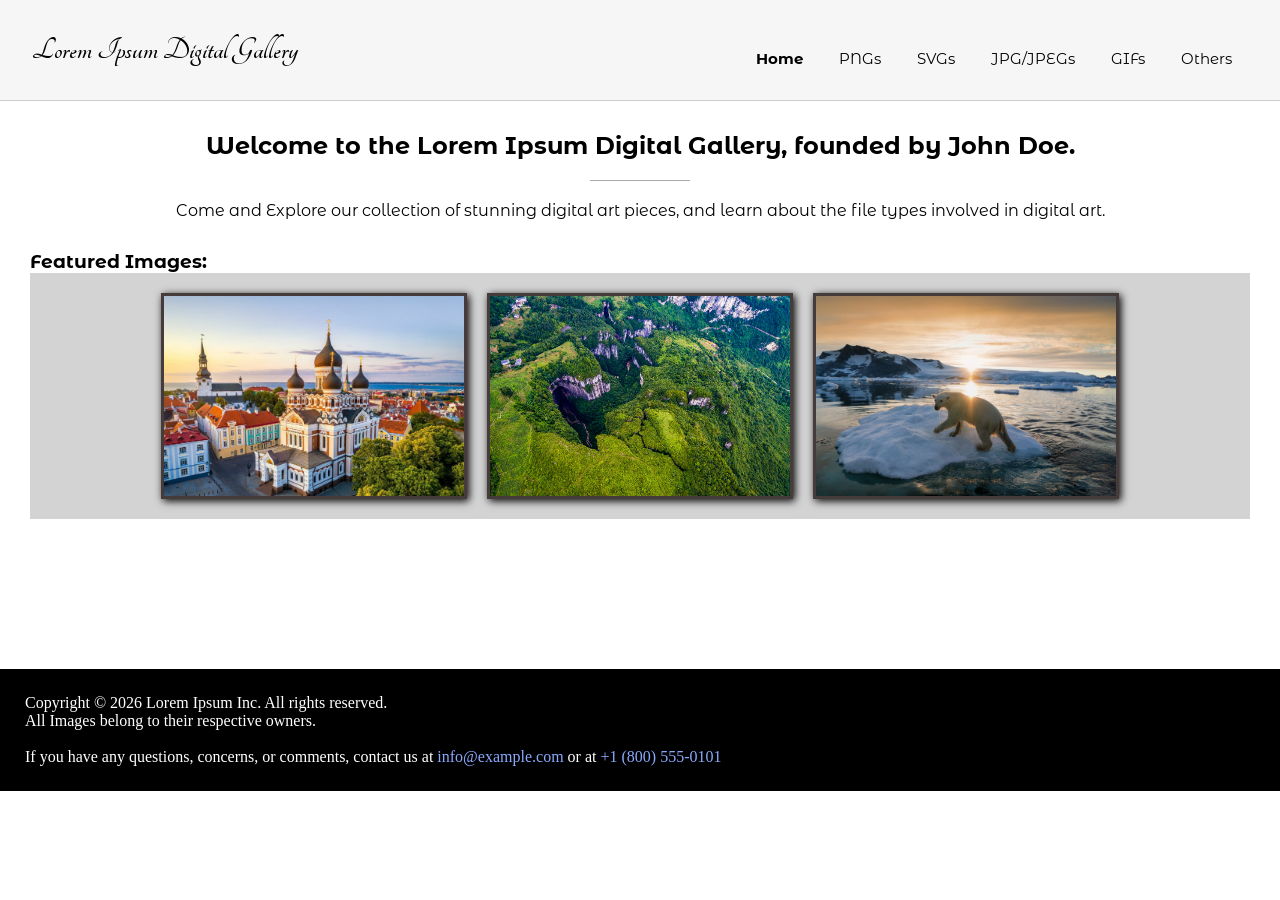
==== index.html @ 2a627919 "Add files via upload" ====
<!DOCTYPE html>
<html>
  <head>
    <title>Digital Gallery - Home</title>
    <link rel="icon" type="image/x-icon" href="favicon.png">
    <script src="script.js"></script>
    <link rel="stylesheet" href="style.css">
    <link rel="stylesheet" href="function-style.css">
    <link rel="preconnect" href="https://fonts.googleapis.com">
    <link rel="preconnect" href="https://fonts.gstatic.com" crossorigin>
    <link href="https://fonts.googleapis.com/css2?family=Montserrat+Alternates:ital,wght@0,100;0,200;0,300;0,400;0,500;0,600;0,700;0,800;0,900;1,100;1,200;1,300;1,400;1,500;1,600;1,700;1,800;1,900&family=Tangerine:wght@400;700&display=swap" rel="stylesheet">
  </head>

  <body>
    <header>
        <h1>Lorem Ipsum Digital Gallery</h1>
        <nav>
            <a href="index.html"><b>Home</b></a>
            <a href="png.html">PNGs</a>
            <a href="svg.html">SVGs</a>
            <a href="jpg.html">JPG/JPEGs</a>
            <a href="gif.html">GIFs</a>
            <a href="others.html">Others</a>
        </nav>

    </header>
    
    <main>
        <div class="welcome">
            <h2>Welcome to the Lorem Ipsum Digital Gallery, founded by John Doe.</h2>
            <hr class="divider">
            <p>Come and Explore our collection of stunning digital art pieces, and learn about the file types involved in digital art.</p>
        </div>

        <div class="featured">
            <h3>Featured Images:</h3>
            <div class="homepage-featured">
                <img src="other/tallinn.avif" alt="Cathedral in Estonia" width="300px">
                <img src="jpg/forest.jpg" alt="Forest Pathway in China" width="300px">
                <img src="png/greenland.png" alt="Greenland Ice Landscape" width="300px">
            </div>
        </div>
    </main>

    <div class="spacer"></div>

    <footer>
        <p>Copyright &copy; 2026 Lorem Ipsum Inc. All rights reserved.</p>
        <p>All Images belong to their respective owners.</p>
        <br>
        <p>If you have any questions, concerns, or comments, contact us at <span class="lighter">info@example.com</span> or at <span class="lighter">+1 (800) 555‑0101</span></p>
            <style>
                .lighter {
                    color: rgb(138, 169, 253);
                }
            </style>
    </footer>
  </body>
</html>
---- style.css ----
*{
    margin: 0;
}

header{
    display: flex;
    justify-content: space-between;
    align-items: flex-end;
    padding: 32px;
    background-color: rgb(246, 246, 246);
    border-bottom: 1px solid #ccc;
    color: black
}

header h1{
    font-family: "Tangerine", cursive;
}

header nav{
    font-family: "Montserrat Alternates", sans-serif;
    font-weight: 400;
    font-style: normal;
    padding-top: 15px;
}
header nav a{
    text-decoration: none;
    color: black;
    padding: 8px 16px;
    border-bottom: 2px solid transparent;
    transition: border-color 0.2s;
    font-size: 15px;
}
header nav a:hover{
    border-color: #ccc;
}
header nav a:focus{
    outline: none;
    border-color: #999;
}

footer{
    background-color: black;
    color: white;
    padding: 25px;
    min-height: 70px;
}

main{
    display: flex;
    justify-content: center;
    flex-direction: column;
    padding: 30px;
    font-family: "Montserrat Alternates", sans-serif;
}

.divider {
    margin: 20px;
    width: 100px;
    border: none;
    border-top: 1px solid darkgray;
}

hr{
    margin: 8px 0px 8px 0px;
}

.spacer{
    height: 120px;
}

.welcome{
    text-align: center;
    display: flex;
    flex-direction: column;
    align-items: center;
}

.featured{
    margin-top: 30px;
}

.homepage-featured{
    display: flex;
    justify-content: center;
    flex-wrap: wrap;
    padding: 20px;
    gap: 20px;
    background-color: lightgray;
}

.homepage-featured img{
    border: 3px solid rgb(70, 59, 59);
    box-shadow: 2px 2px 8px;
}

.homepage-featured img:hover{
    transform: scale(1.1);
    transition: transform 0.3s;
}

.display{
    display: flex;
    justify-content: center;
    padding: 20px;
    gap: 20px;
}

.display img{
    width: 300px;
    height: 220px;
    border-radius: 40px;
    border: outset black 4px;
    box-shadow: 2px 2px 8px;
}

.display img:hover{
    transform: scale(1.1);
    transition: transform 0.3s;
    cursor: zoom-in;
}

.instructions{
    margin-top: 10px;
    font-style: italic;
    color: gray;
}

.comparison-container{
    display: flex;
    justify-content: center;
    padding-top: 20px;
}
.comparison-grid{
    font-family: Arial, sans-serif;
    display: grid;
    grid-template-columns: 200px 200px 200px;
    width: 604px;
    gap: 2px;
    padding: 2px;
    background-color: black;
}
.comparison-grid div{
    background-color: rgb(239, 221, 255);
    padding: 11.5px;
    text-align: center;
}
---- function-style.css ----
.row{
  display: flex;
  flex-wrap: wrap;
  justify-content: center;
  gap: 20px;
}

.row > .column{
  padding: 0 8px;
}

.row::after{
  content: "";
  display: table;
  clear: both;
}

.modal{
  display: none;
  position: fixed;
  z-index: 1;
  left: 0;
  top: 0;
  width: 100%;
  height: 100%;
  overflow: auto;
  background-color: rgba(0,0,0,0.9);

  /* display: flex;
  align-items: center;
  justify-content: center; */
}

.modal-content{
  background-color: white;
  margin: 5% auto;
  padding: 20px;
  border: 1px solid black;
  width: 80%;
  box-sizing: border-box;
  position: relative;
  max-width: 900px;
}

.slides img{
  width: 100%;
  height: auto;
  display: block;
  margin: 0 auto;
}

.next, .prev{
  cursor: pointer;
  position: absolute;
  top: 50%;
  transform: translateY(-50%);
  width: auto;
  padding: 16px;
  color: white;
  background-color: rgba(0,0,0,0.8);
  font-weight: bold;
  font-size: 20px;
  border-radius: 0 3px 3px 0;
  user-select: none;
  -webkit-user-select: none;
}

.next{
  right: 0;
  border-radius: 3px 0 0 3px;
}

.prev{
  left: 0;
}

.close{
  position: absolute;
  display: flex;
  justify-content: center;
  top: 8px;
  right: 12px;
  color: white;
  background-color: rgba(0,0,0,0.8);
  width: 30px;
  font-size: 28px;
  font-weight: bold;
  border: none;
}


.close:hover, .close:focus{
  background-color: black;
  text-decoration: none;
  cursor: pointer;
}

.slides{
  display: none;
}

.numbertext {
  color: white;
  font-size: 12px;
  padding: 8px 12px;
  position: absolute;
  top: 0;
}

.next:hover, .prev:hover {
  background-color: black;
}


.tangerine-regular {
  font-family: "Tangerine", cursive;
  font-weight: 400;
  font-style: normal;
}

.tangerine-bold {
  font-family: "Tangerine", cursive;
  font-weight: 700;
  font-style: normal;
}

.montserrat-alternates-thin {
  font-family: "Montserrat Alternates", sans-serif;
  font-weight: 100;
  font-style: normal;
}

.montserrat-alternates-extralight {
  font-family: "Montserrat Alternates", sans-serif;
  font-weight: 200;
  font-style: normal;
}

.montserrat-alternates-light {
  font-family: "Montserrat Alternates", sans-serif;
  font-weight: 300;
  font-style: normal;
}

.montserrat-alternates-regular {
  font-family: "Montserrat Alternates", sans-serif;
  font-weight: 400;
  font-style: normal;
}

.montserrat-alternates-medium {
  font-family: "Montserrat Alternates", sans-serif;
  font-weight: 500;
  font-style: normal;
}

.montserrat-alternates-semibold {
  font-family: "Montserrat Alternates", sans-serif;
  font-weight: 600;
  font-style: normal;
}

.montserrat-alternates-bold {
  font-family: "Montserrat Alternates", sans-serif;
  font-weight: 700;
  font-style: normal;
}

.montserrat-alternates-extrabold {
  font-family: "Montserrat Alternates", sans-serif;
  font-weight: 800;
  font-style: normal;
}

.montserrat-alternates-black {
  font-family: "Montserrat Alternates", sans-serif;
  font-weight: 900;
  font-style: normal;
}

.montserrat-alternates-thin-italic {
  font-family: "Montserrat Alternates", sans-serif;
  font-weight: 100;
  font-style: italic;
}

.montserrat-alternates-extralight-italic {
  font-family: "Montserrat Alternates", sans-serif;
  font-weight: 200;
  font-style: italic;
}

.montserrat-alternates-light-italic {
  font-family: "Montserrat Alternates", sans-serif;
  font-weight: 300;
  font-style: italic;
}

.montserrat-alternates-regular-italic {
  font-family: "Montserrat Alternates", sans-serif;
  font-weight: 400;
  font-style: italic;
}

.montserrat-alternates-medium-italic {
  font-family: "Montserrat Alternates", sans-serif;
  font-weight: 500;
  font-style: italic;
}

.montserrat-alternates-semibold-italic {
  font-family: "Montserrat Alternates", sans-serif;
  font-weight: 600;
  font-style: italic;
}

.montserrat-alternates-bold-italic {
  font-family: "Montserrat Alternates", sans-serif;
  font-weight: 700;
  font-style: italic;
}

.montserrat-alternates-extrabold-italic {
  font-family: "Montserrat Alternates", sans-serif;
  font-weight: 800;
  font-style: italic;
}

.montserrat-alternates-black-italic {
  font-family: "Montserrat Alternates", sans-serif;
  font-weight: 900;
  font-style: italic;
}
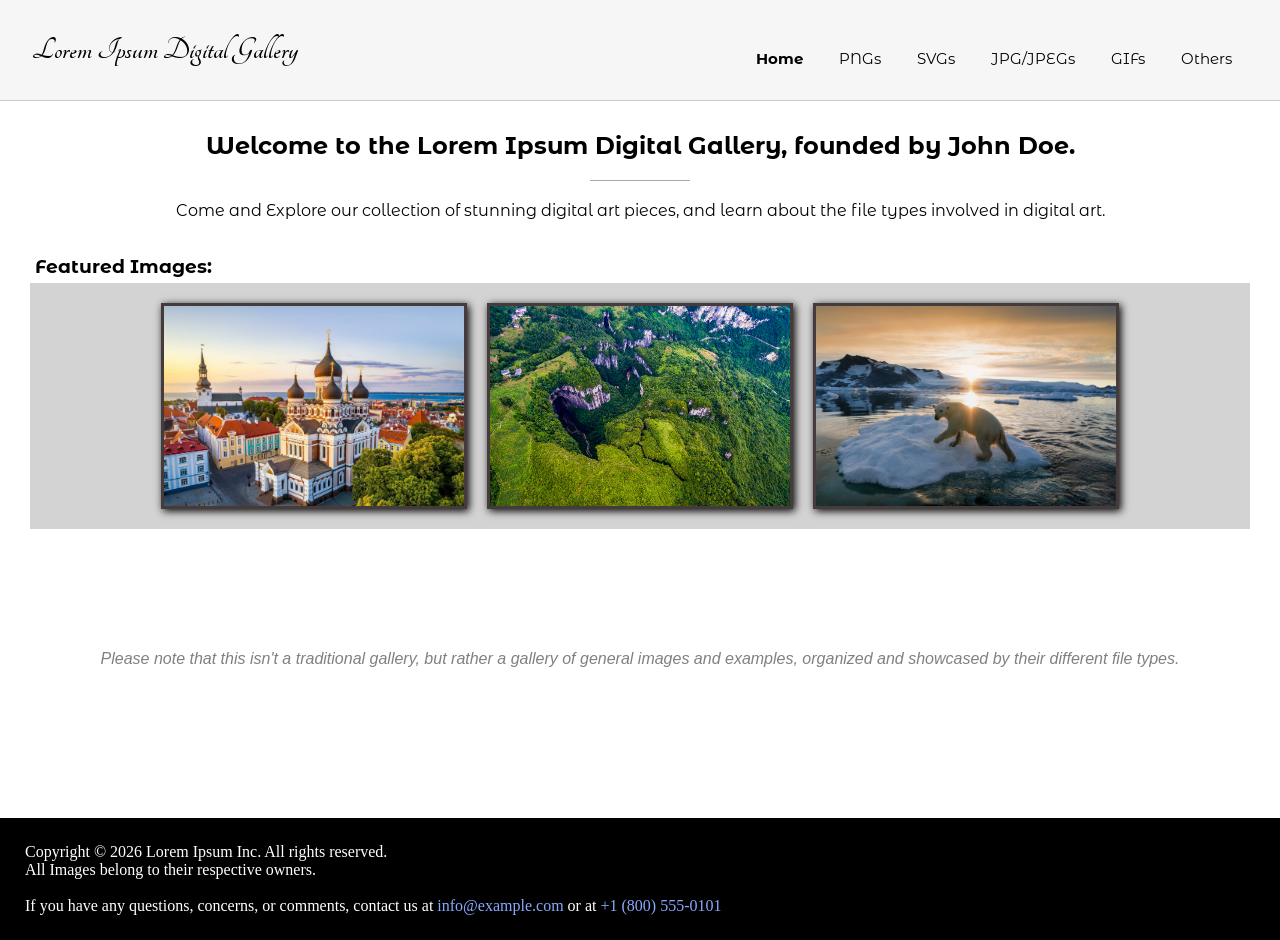
==== commit bcbaf205: "Add files via upload" ====
--- a/index.html
+++ b/index.html
@@ -40,6 +40,8 @@
                 <img src="png/greenland.png" alt="Greenland Ice Landscape" width="300px">
             </div>
         </div>
+        <div class="spacer"></div>
+        <p class="note"><i>Please note that this isn't a traditional gallery, but rather a gallery of general images and examples, organized and showcased by their different file types.</i></p>
     </main>
 
     <div class="spacer"></div>
--- a/style.css
+++ b/style.css
@@ -68,6 +68,12 @@
     height: 120px;
 }
 
+.note{
+    margin: 0px 70px 0px 70px;
+    color: gray;
+    text-align: center;
+}
+
 .welcome{
     text-align: center;
     display: flex;
@@ -77,6 +83,9 @@
 
 .featured{
     margin-top: 30px;
+}
+.featured h3{
+    margin: 5px;
 }
 
 .homepage-featured{
@@ -108,7 +117,6 @@
 .display img{
     width: 300px;
     height: 220px;
-    border-radius: 40px;
     border: outset black 4px;
     box-shadow: 2px 2px 8px;
 }
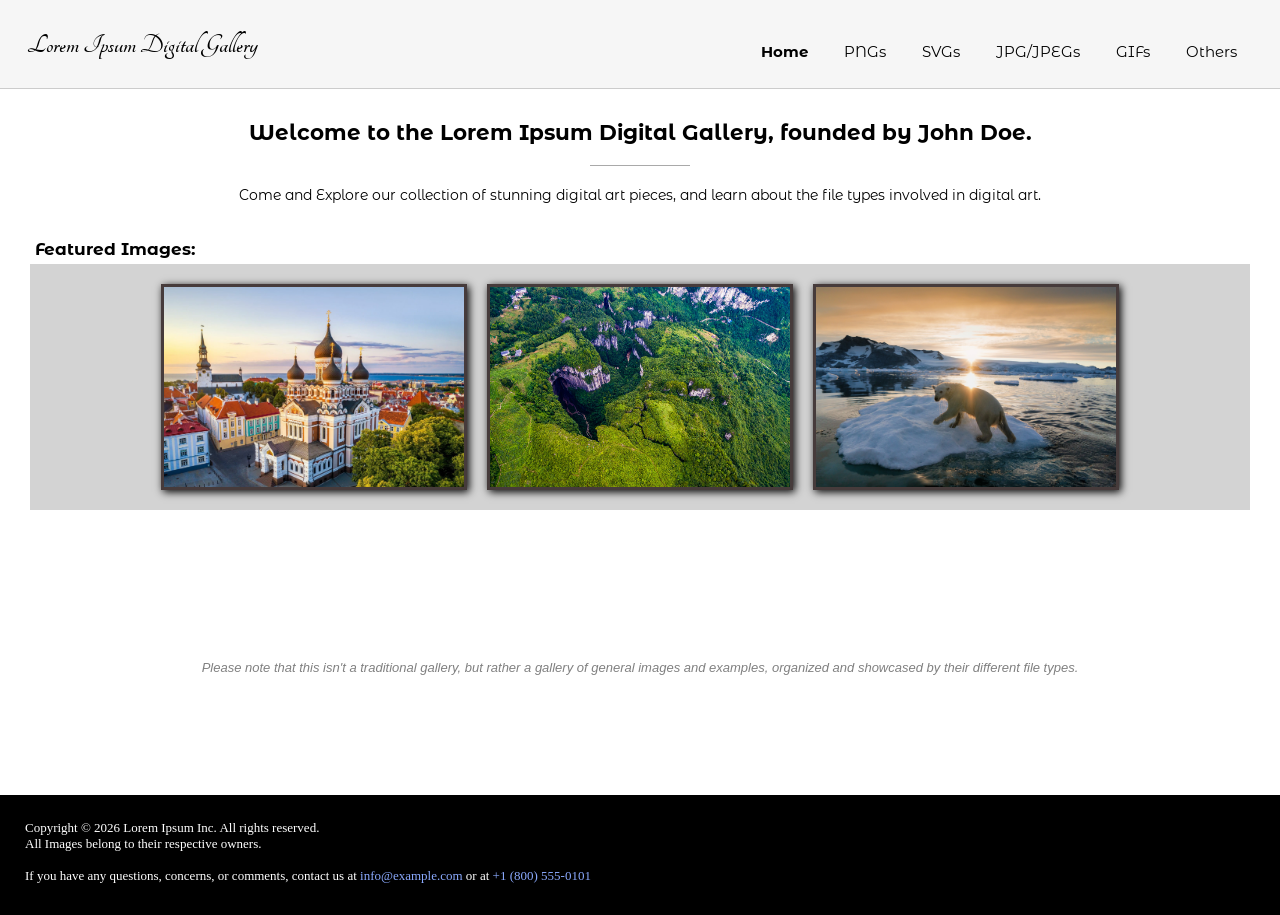
==== commit bd192827: "Add files via upload" ====
--- a/index.html
+++ b/index.html
@@ -35,14 +35,43 @@
         <div class="featured">
             <h3>Featured Images:</h3>
             <div class="homepage-featured">
-                <img src="other/tallinn.avif" alt="Cathedral in Estonia" width="300px">
-                <img src="jpg/forest.jpg" alt="Forest Pathway in China" width="300px">
-                <img src="png/greenland.png" alt="Greenland Ice Landscape" width="300px">
+                <img src="other/tallinn.avif" alt="Cathedral in Estonia" width="300px" onclick="openModal();currentSlide(1)" class="hover-shadow">
+                <img src="jpg/forest.jpg" alt="Forest Pathway in China" width="300px" onclick="openModal();currentSlide(2)" class="hover-shadow">
+                <img src="png/greenland.png" alt="Greenland Ice Landscape" width="300px" onclick="openModal();currentSlide(3)" class="hover-shadow">
             </div>
         </div>
-        <div class="spacer"></div>
-        <p class="note"><i>Please note that this isn't a traditional gallery, but rather a gallery of general images and examples, organized and showcased by their different file types.</i></p>
+
+        <div id="m1" class="modal">
+            <div class="modal-content">
+                <span class="close cursor" onclick="closeModal()">&times;</span>
+
+                <div class="slides">
+                    <figure>
+                        <img src="other/tallinn.avif" alt="Alexander Nevsky Cathedral in Tallinn, Estonia">
+                        <figcaption>Alexander Nevsky Cathedral in Tallinn, Estonia. As seen on 'Others' page.</figcaption>
+                    </figure>
+                </div>
+                <div class="slides">
+                    <figure>
+                        <img src="jpg/forest.jpg" alt="Forest Pathway in China">
+                        <figcaption>Forest Pathway in China. As seen on 'JPG' page.</figcaption>
+                    </figure>
+                </div>
+                <div class="slides">
+                    <figure>
+                        <img src="png/greenland.png" alt="Greenland Ice Landscape">
+                        <figcaption>Greenland Ice Landscape. As seen on 'PNG' page.</figcaption>
+                    </figure>
+                </div>
+
+                <a class="prev" onclick="countSlides(-1)">&#10094;</a>
+                <a class="next" onclick="countSlides(1)">&#10095;</a>
+                </div>
+            </div>
+        </div>
     </main>
+    <div class="spacer"></div>
+    <p class="note"><i>Please note that this isn't a traditional gallery, but rather a gallery of general images and examples, organized and showcased by their different file types.</i></p>
 
     <div class="spacer"></div>
 
--- a/style.css
+++ b/style.css
@@ -6,7 +6,7 @@
     display: flex;
     justify-content: space-between;
     align-items: flex-end;
-    padding: 32px;
+    padding: 27px;
     background-color: rgb(246, 246, 246);
     border-bottom: 1px solid #ccc;
     color: black
@@ -14,6 +14,7 @@
 
 header h1{
     font-family: "Tangerine", cursive;
+    font-size: 28px;
 }
 
 header nav{
@@ -39,6 +40,7 @@
 }
 
 footer{
+    font-size: small;
     background-color: black;
     color: white;
     padding: 25px;
@@ -51,6 +53,14 @@
     flex-direction: column;
     padding: 30px;
     font-family: "Montserrat Alternates", sans-serif;
+}
+
+main h2{
+    font-size: 21.5px;
+}
+
+main p{
+    font-size: 14px;
 }
 
 .divider {
@@ -69,6 +79,8 @@
 }
 
 .note{
+    font-size: small;
+    font-family: Arial, Helvetica, sans-serif;
     margin: 0px 70px 0px 70px;
     color: gray;
     text-align: center;
@@ -86,6 +98,7 @@
 }
 .featured h3{
     margin: 5px;
+    font-size: 17px;
 }
 
 .homepage-featured{
@@ -148,7 +161,11 @@
     background-color: black;
 }
 .comparison-grid div{
-    background-color: rgb(239, 221, 255);
+    background-color: rgb(236, 221, 249);
     padding: 11.5px;
     text-align: center;
+}
+.i1, .i2, .i3, .i4, .i5, .i6, .i7, .i8, .i9, .i10, .i11, .i12, .i13, .i14, .i15, .i16, .i17, .i18 {
+    font-size: 12px;
+    border: 1px solid black;
 }
--- a/function-style.css
+++ b/function-style.css
@@ -25,10 +25,6 @@
   height: 100%;
   overflow: auto;
   background-color: rgba(0,0,0,0.9);
-
-  /* display: flex;
-  align-items: center;
-  justify-content: center; */
 }
 
 .modal-content{
